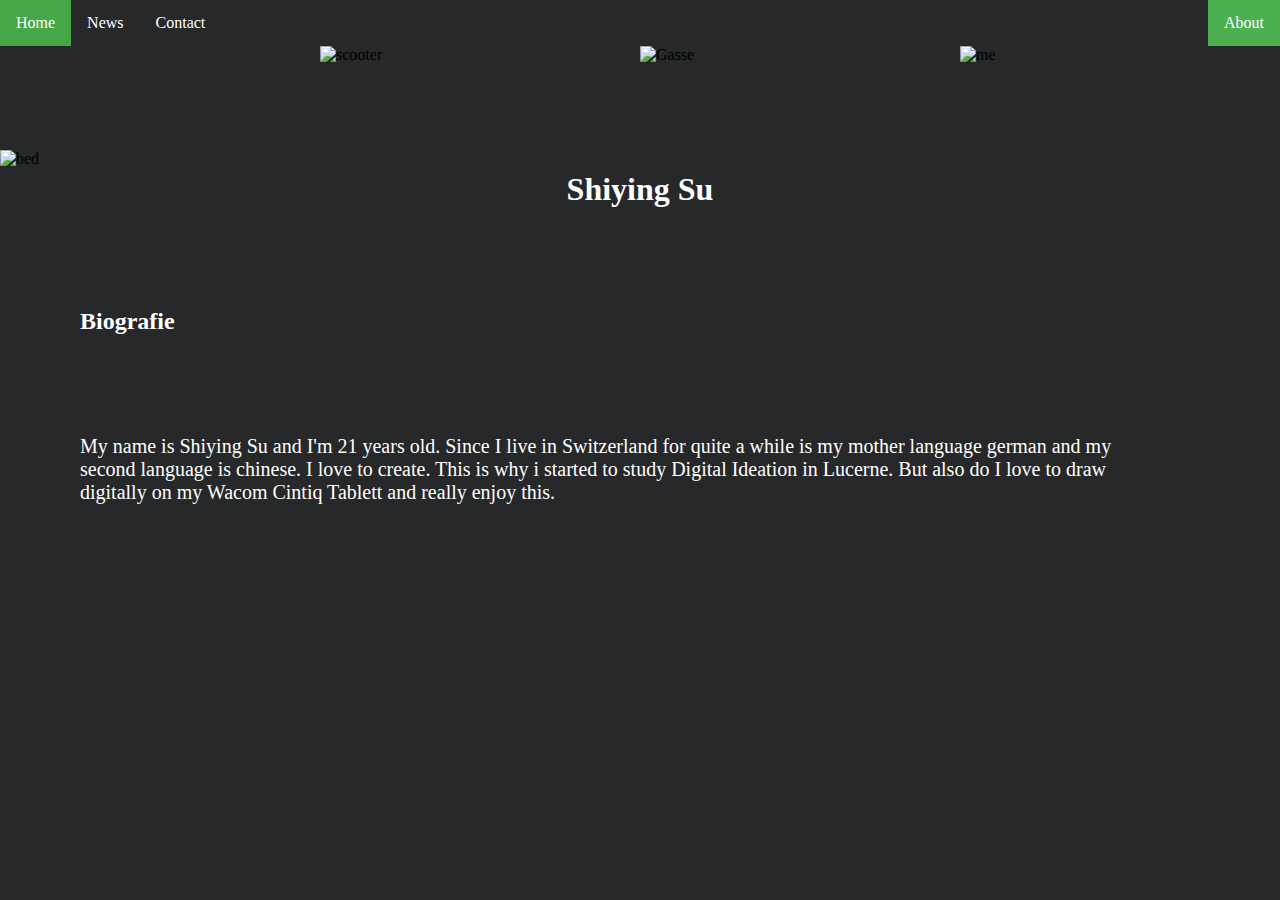
==== Erste Übung/index.html @ 21db2743 "09.03.2021" ====
<!DOCTYPE html>
<html lang="de">
  <head>
      <link rel="stylesheet" href="style.css">
    <meta charset="utf-8">
    <meta name="viewport" content="width=device-width, initial-scale=1.0">
    <title>Page of Shiying Su</title>
  </head>
  <style>
    div.gallery {
      margin-inline-start: auto;
      float: left;
    }
    div.gallery img {
      width: 100%;
      height: auto;
    }
  </style>
  <body>
    <ul>
        <li><a href="#home">Home</a></li>
        <li><a href="#news">News</a></li>
        <li><a href="#contact">Contact</a></li>
        <li style="float:right"><a class="active" href="#about">About</a></li>
      </ul> 
    <canvas id="myCanvas" width="200" height="100"></canvas>
    <img src="/Bilder/6.jpg" alt="me" class="right">
    <img src="/Bilder/5.jpg" alt="Gasse" class="center">
    <img src="/Bilder/4.jpg" alt="scooter" class="center">
    <img src="/Bilder/3.jpg" alt="bed" class="left">
    <h1>Shiying Su</h1>
        <h2>Biografie</h2>
            <p>My name is Shiying Su and I'm 21 years old. Since I live in Switzerland for quite a while is my mother language german and my second language is chinese.
                I love to create. This is why i started to study Digital Ideation in Lucerne. But also do I love to draw digitally on my Wacom Cintiq Tablett and really enjoy this.
            </p>
  </body>
</html>
---- Erste Übung/style.css ----
body {
    background-color: rgb(38, 40, 41);
    width: 100%;
    margin: auto;
  }
  ul {
    list-style-type: none;
    margin: 0;
    padding: 0;
    overflow: hidden;
  }

  img {
      height: 25%;
      width: 25%;
      float: right;
    }
    .right {
        float: right;
        height: 25%;
        width: 25%;
      }

  .left {
    float: left;
  }

  .center {
    float: center;
  }

  li {
    float: left;
  }
  
  li a {
    display: block;
    color: white;
    text-align: center;
    padding: 14px 16px;
    text-decoration: none;
  }
  
  li a:hover {
    background-color: rgb(70, 167, 70);
  }

  .active {
    background-color: #4CAF50;
  }

  h1 {
    color: rgb(255, 255, 255);
    text-align: center;
  }
  
  h2 {
    color: rgb(255, 255, 255);
    font-family: verdana;
    margin-top: 100px;
    margin-bottom: 100px;
    margin-right: 150px;
    margin-left: 80px;
  }

  p {
    color: rgb(255, 255, 255);
    font-family: verdana;
    font-size: 20px;
    margin-top: 100px;
    margin-bottom: 100px;
    margin-right: 150px;
    margin-left: 80px;
    
  }
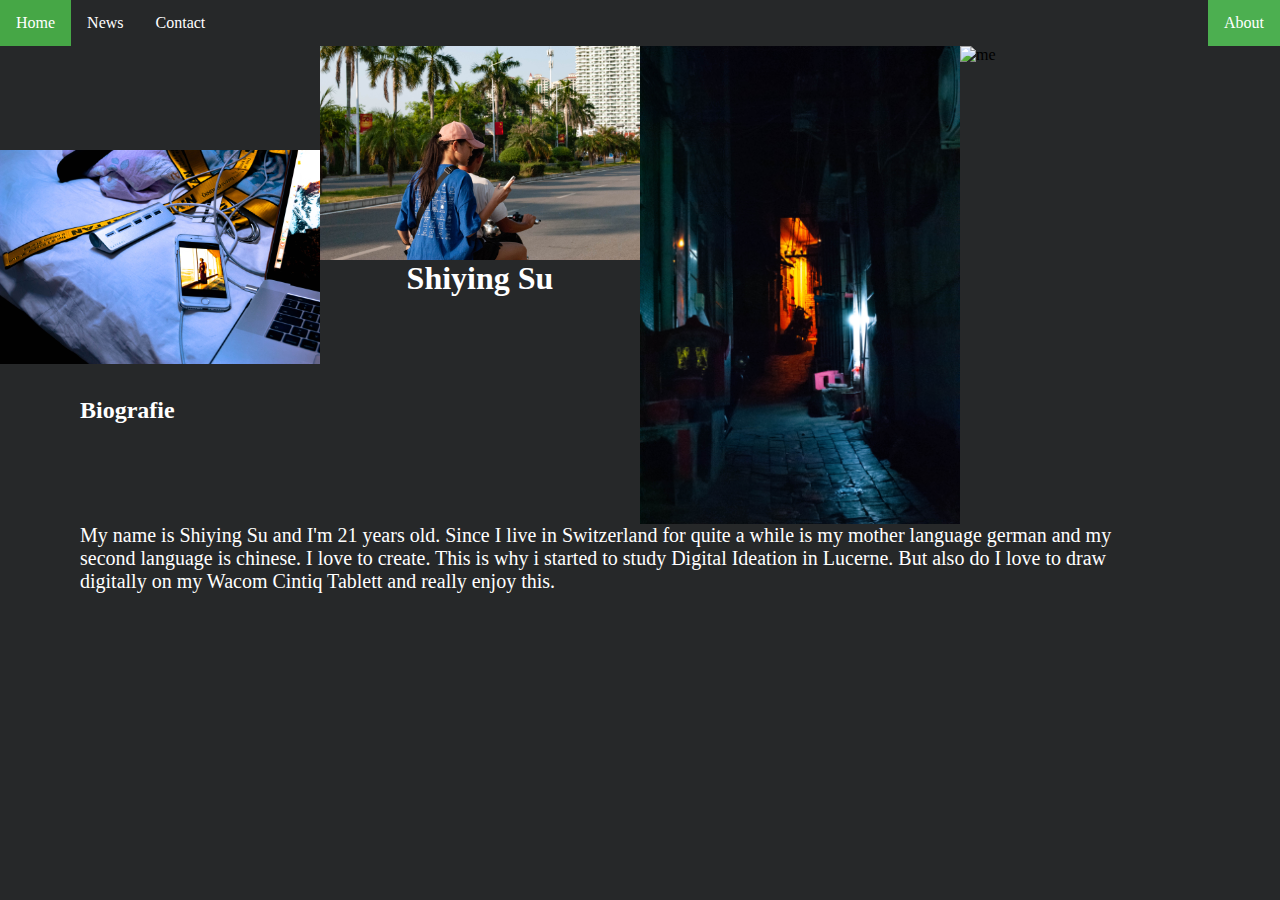
==== commit 47f72fa2: "inhaltsverzeichnis" ====
--- a/Erste Übung/index.html
+++ b/Erste Übung/index.html
@@ -14,6 +14,7 @@
     div.gallery img {
       width: 100%;
       height: auto;
+      display: block;
     }
   </style>
   <body>
@@ -24,10 +25,10 @@
         <li style="float:right"><a class="active" href="#about">About</a></li>
       </ul> 
     <canvas id="myCanvas" width="200" height="100"></canvas>
-    <img src="/Bilder/6.jpg" alt="me" class="right">
-    <img src="/Bilder/5.jpg" alt="Gasse" class="center">
-    <img src="/Bilder/4.jpg" alt="scooter" class="center">
-    <img src="/Bilder/3.jpg" alt="bed" class="left">
+    <img src="/Erste Übung/Bilder/6.jpg" alt="me" class="right">
+    <img src="/Erste Übung/Bilder/5.jpg" alt="Gasse" class="center">
+    <img src="/Erste Übung/Bilder/4.jpg" alt="scooter" class="center">
+    <img src="/Erste Übung/Bilder/3.jpg" alt="bed" class="left">
     <h1>Shiying Su</h1>
         <h2>Biografie</h2>
             <p>My name is Shiying Su and I'm 21 years old. Since I live in Switzerland for quite a while is my mother language german and my second language is chinese.
